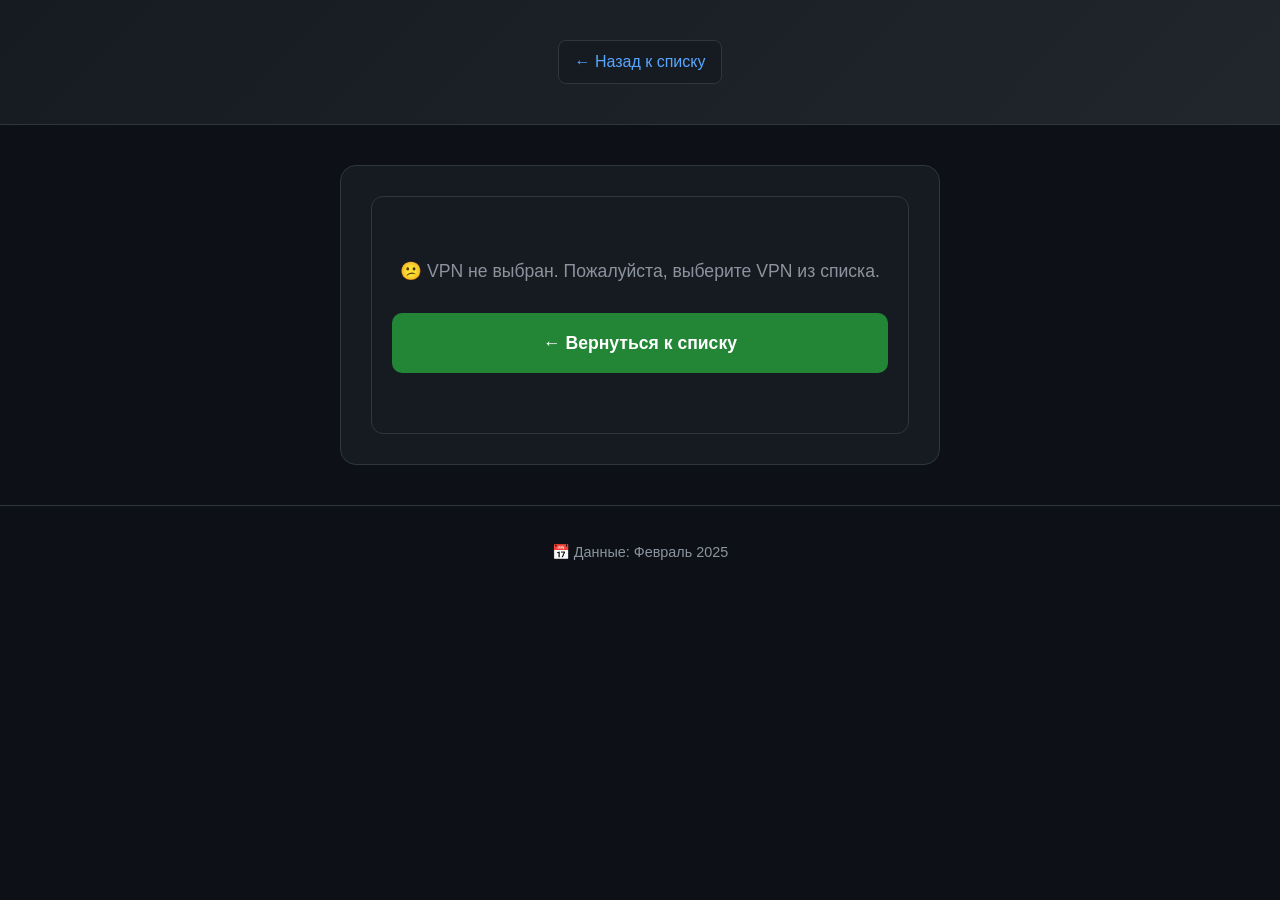
==== detail.html @ ce534d46 "1.1" ====
<!DOCTYPE html>
<html lang="ru">
<head>
    <meta charset="UTF-8">
    <meta name="viewport" content="width=device-width, initial-scale=1.0">
    <title id="page-title">VPN Speed Test</title>
    <meta name="description" content="Подробная информация о VPN сервисе">
    <link rel="stylesheet" href="styles.css">
</head>
<body>
    <header class="header">
        <div class="container">
            <a href="index.html" class="back-link">← Назад к списку</a>
        </div>
    </header>

    <main class="main">
        <div class="container">
            <div class="detail-card" id="vpn-content">
                <!-- Контент загрузится через JavaScript -->
            </div>
        </div>
    </main>

    <footer class="footer">
        <div class="container">
            <p id="footer-date">📅 Данные: Февраль 2025</p>
        </div>
    </footer>

    <script src="vpn-detail.js"></script>
</body>
</html>
---- styles.css ----
/* ================================
   CSS Variables & Reset
   ================================ */
:root {
    --bg-primary: #0d1117;
    --bg-secondary: #161b22;
    --bg-tertiary: #21262d;
    --border-color: #30363d;
    --text-primary: #f0f6fc;
    --text-secondary: #8b949e;
    --accent-color: #58a6ff;
    --accent-hover: #79c0ff;
    
    /* Speed indicator colors */
    --speed-high: #3fb950;
    --speed-high-bg: rgba(63, 185, 80, 0.15);
    --speed-medium: #d29922;
    --speed-medium-bg: rgba(210, 153, 34, 0.15);
    --speed-low: #f85149;
    --speed-low-bg: rgba(248, 81, 73, 0.15);
    
    /* Button colors */
    --btn-primary: #238636;
    --btn-hover: #2ea043;
    
    /* Shadows */
    --shadow-sm: 0 1px 2px rgba(0, 0, 0, 0.2);
    --shadow-md: 0 4px 6px rgba(0, 0, 0, 0.3);
    --shadow-lg: 0 10px 20px rgba(0, 0, 0, 0.4);
    
    /* Transitions */
    --transition-fast: 0.15s ease;
    --transition-normal: 0.25s ease;
}

* {
    margin: 0;
    padding: 0;
    box-sizing: border-box;
}

body {
    font-family: -apple-system, BlinkMacSystemFont, 'Segoe UI', Roboto, Oxygen, Ubuntu, sans-serif;
    background-color: var(--bg-primary);
    color: var(--text-primary);
    line-height: 1.6;
    min-height: 100vh;
}

.container {
    max-width: 1200px;
    margin: 0 auto;
    padding: 0 20px;
}

/* ================================
   Header
   ================================ */
.header {
    background: linear-gradient(135deg, var(--bg-secondary) 0%, var(--bg-tertiary) 100%);
    padding: 40px 0;
    text-align: center;
    border-bottom: 1px solid var(--border-color);
}

.header h1 {
    font-size: 2.5rem;
    font-weight: 700;
    margin-bottom: 10px;
    background: linear-gradient(135deg, var(--accent-color) 0%, #a371f7 100%);
    -webkit-background-clip: text;
    -webkit-text-fill-color: transparent;
    background-clip: text;
}

.header p {
    color: var(--text-secondary);
    font-size: 1.1rem;
}

/* ================================
   Search Container
   ================================ */
.search-container {
    margin: 20px 0 30px;
}

.search-container input {
    width: 100%;
    max-width: 500px;
    padding: 14px 20px;
    font-size: 1rem;
    background: var(--bg-secondary);
    border: 2px solid var(--border-color);
    border-radius: 10px;
    color: var(--text-primary);
    outline: none;
    transition: border-color var(--transition-fast), box-shadow var(--transition-fast);
}

.search-container input::placeholder {
    color: var(--text-secondary);
}

.search-container input:focus {
    border-color: var(--accent-color);
    box-shadow: 0 0 0 3px rgba(88, 166, 255, 0.15);
}

/* ================================
   Sort Container
   ================================ */
.sort-container {
    display: flex;
    align-items: center;
    gap: 15px;
    margin-bottom: 25px;
    flex-wrap: wrap;
}

.sort-label {
    color: var(--text-secondary);
    font-size: 0.95rem;
}

.sort-buttons {
    display: flex;
    gap: 10px;
}

.sort-btn {
    padding: 8px 16px;
    background: var(--bg-secondary);
    border: 1px solid var(--border-color);
    border-radius: 8px;
    color: var(--text-primary);
    cursor: pointer;
    transition: all var(--transition-fast);
    font-size: 0.9rem;
}

.sort-btn:hover {
    background: var(--bg-tertiary);
    border-color: var(--accent-color);
}

.sort-btn.sorted {
    background: var(--bg-tertiary);
    border-color: var(--accent-color);
    color: var(--accent-color);
}

.th-content {
    display: flex;
    align-items: center;
    gap: 6px;
}

.sort-icon {
    font-size: 0.75rem;
    color: var(--text-secondary);
}

/* ================================
   Cards Container
   ================================ */
.cards-container {
    display: grid;
    grid-template-columns: repeat(auto-fill, minmax(320px, 1fr));
    gap: 20px;
    margin: 20px 0 40px;
}

/* ================================
   VPN Card
   ================================ */
.vpn-card {
    background: var(--bg-secondary);
    border: 1px solid var(--border-color);
    border-radius: 16px;
    padding: 20px;
    transition: transform var(--transition-normal), box-shadow var(--transition-normal);
    animation: fadeInUp 0.4s ease forwards;
    opacity: 0;
}

.vpn-card:hover {
    transform: translateY(-5px);
    box-shadow: var(--shadow-lg);
    border-color: var(--accent-color);
}

@keyframes fadeInUp {
    from {
        opacity: 0;
        transform: translateY(20px);
    }
    to {
        opacity: 1;
        transform: translateY(0);
    }
}

.card-header {
    display: flex;
    align-items: center;
    gap: 15px;
    margin-bottom: 20px;
}

.vpn-icon {
    width: 60px;
    height: 60px;
    border-radius: 12px;
    object-fit: cover;
    background: var(--bg-tertiary);
}

.vpn-info {
    flex: 1;
}

.vpn-name {
    font-size: 1.1rem;
    font-weight: 600;
    margin-bottom: 8px;
    color: var(--text-primary);
}

.download-btn {
    display: inline-flex;
    align-items: center;
    gap: 6px;
    padding: 6px 12px;
    background: var(--btn-primary);
    color: white;
    text-decoration: none;
    border-radius: 6px;
    font-size: 0.85rem;
    font-weight: 500;
    transition: background var(--transition-fast);
}

.download-btn:hover {
    background: var(--btn-hover);
}

/* ================================
   Card Speeds
   ================================ */
.card-speeds {
    display: flex;
    gap: 15px;
    margin-bottom: 15px;
}

.speed-item {
    flex: 1;
    display: flex;
    flex-direction: column;
    gap: 5px;
}

.speed-label {
    font-size: 0.8rem;
    color: var(--text-secondary);
}

.speed-badge {
    display: inline-flex;
    align-items: center;
    gap: 6px;
    padding: 6px 10px;
    border-radius: 8px;
    font-weight: 600;
    font-size: 0.95rem;
}

.speed-badge.high {
    background: var(--speed-high-bg);
    color: var(--speed-high);
    border: 1px solid var(--speed-high);
}

.speed-badge.medium {
    background: var(--speed-medium-bg);
    color: var(--speed-medium);
    border: 1px solid var(--speed-medium);
}

.speed-badge.low {
    background: var(--speed-low-bg);
    color: var(--speed-low);
    border: 1px solid var(--speed-low);
}

/* ================================
   Speed Indicators
   ================================ */
.speed-indicators {
    display: flex;
    flex-direction: column;
    gap: 12px;
}

.indicator {
    display: grid;
    grid-template-columns: 80px 1fr 80px;
    align-items: center;
    gap: 10px;
}

.indicator-label {
    font-size: 0.8rem;
    color: var(--text-secondary);
}

.indicator-bar {
    height: 8px;
    background: var(--bg-tertiary);
    border-radius: 4px;
    overflow: hidden;
}

.indicator-fill {
    height: 100%;
    border-radius: 4px;
    transition: width 0.5s ease;
}

.indicator-fill.high {
    background: linear-gradient(90deg, var(--speed-high) 0%, #4ade80 100%);
}

.indicator-fill.medium {
    background: linear-gradient(90deg, var(--speed-medium) 0%, #facc15 100%);
}

.indicator-fill.low {
    background: linear-gradient(90deg, var(--speed-low) 0%, #f87171 100%);
}

.indicator-value {
    font-size: 0.8rem;
    color: var(--text-secondary);
    text-align: right;
}

/* ================================
   Legend
   ================================ */
.legend {
    margin: 40px 0;
    padding: 25px;
    background: var(--bg-secondary);
    border: 1px solid var(--border-color);
    border-radius: 12px;
}

.legend h3 {
    margin-bottom: 20px;
    font-size: 1.1rem;
    color: var(--text-primary);
}

.legend-items {
    display: flex;
    flex-wrap: wrap;
    gap: 25px;
}

.legend-item {
    display: flex;
    align-items: center;
    gap: 10px;
    color: var(--text-secondary);
    font-size: 0.95rem;
}

.speed-dot {
    width: 14px;
    height: 14px;
    border-radius: 50%;
}

.speed-dot.high {
    background: var(--speed-high);
    box-shadow: 0 0 8px var(--speed-high);
}

.speed-dot.medium {
    background: var(--speed-medium);
    box-shadow: 0 0 8px var(--speed-medium);
}

.speed-dot.low {
    background: var(--speed-low);
    box-shadow: 0 0 8px var(--speed-low);
}

/* ================================
   No Results Message
   ================================ */
.no-results {
    grid-column: 1 / -1;
    text-align: center;
    padding: 60px 20px;
    color: var(--text-secondary);
    font-size: 1.1rem;
    background: var(--bg-secondary);
    border: 1px solid var(--border-color);
    border-radius: 12px;
}

/* ================================
   Responsive Design
   ================================ */
@media (max-width: 768px) {
    .header {
        padding: 30px 0;
    }
    
    .header h1 {
        font-size: 1.8rem;
    }
    
    .header p {
        font-size: 1rem;
    }
    
    .stats {
        grid-template-columns: 1fr;
    }
    
    .stat-card {
        padding: 15px;
    }
    
    .stat-number {
        font-size: 1.5rem;
    }
    
    .search-container input {
        padding: 12px 16px;
        font-size: 0.95rem;
    }
    
    .sort-container {
        flex-direction: column;
        align-items: flex-start;
    }
    
    .cards-container {
        grid-template-columns: 1fr;
    }
    
    .vpn-card {
        padding: 15px;
    }
    
    .card-header {
        gap: 12px;
    }
    
    .vpn-icon {
        width: 50px;
        height: 50px;
    }
    
    .vpn-name {
        font-size: 1rem;
    }
    
    .card-speeds {
        flex-direction: column;
        gap: 10px;
    }
    
    .indicator {
        grid-template-columns: 70px 1fr 70px;
    }
    
    .legend {
        padding: 20px;
    }
    
    .legend-items {
        flex-direction: column;
        gap: 15px;
    }
}

@media (max-width: 480px) {
    .container {
        padding: 0 15px;
    }
    
    .header {
        padding: 25px 0;
    }
    
    .header h1 {
        font-size: 1.5rem;
    }
    
    .vpn-icon {
        width: 45px;
        height: 45px;
    }
    
    .indicator {
        grid-template-columns: 60px 1fr 60px;
    }
    
    .indicator-label,
    .indicator-value {
        font-size: 0.75rem;
    }
}

/* ================================
   Print Styles
   ================================ */
@media print {
    body {
        background: white;
        color: black;
    }
    
    .header,
    .search-container,
    .sort-container,
    .legend {
        display: none;
    }
    
    .cards-container {
        display: grid;
        grid-template-columns: repeat(2, 1fr);
        gap: 15px;
    }
    
    .vpn-card {
        border: 1px solid #ddd;
        color: black;
    }
    
    .download-btn {
        display: none;
    }
}

/* ================================
   Clickable Card Link
   ================================ */
.vpn-card-link {
    text-decoration: none;
    color: inherit;
    display: block;
}

.vpn-card-link:hover .vpn-card {
    transform: translateY(-5px);
    box-shadow: var(--shadow-lg);
    border-color: var(--accent-color);
}

.card-footer {
    margin-top: 15px;
    padding-top: 15px;
    border-top: 1px solid var(--border-color);
}

.view-details {
    color: var(--accent-color);
    font-size: 0.9rem;
    font-weight: 500;
}

/* ================================
   Detail Page Styles
   ================================ */
.back-link {
    display: inline-block;
    color: var(--accent-color);
    text-decoration: none;
    font-size: 1rem;
    padding: 8px 16px;
    background: var(--bg-secondary);
    border: 1px solid var(--border-color);
    border-radius: 8px;
    transition: all var(--transition-fast);
}

.back-link:hover {
    background: var(--bg-tertiary);
    border-color: var(--accent-color);
}

.detail-card {
    max-width: 600px;
    margin: 40px auto;
    background: var(--bg-secondary);
    border: 1px solid var(--border-color);
    border-radius: 16px;
    padding: 30px;
}

.detail-header {
    display: flex;
    align-items: center;
    gap: 20px;
    margin-bottom: 30px;
    padding-bottom: 20px;
    border-bottom: 1px solid var(--border-color);
}

.detail-icon {
    width: 80px;
    height: 80px;
    border-radius: 16px;
    object-fit: cover;
    background: var(--bg-tertiary);
}

.detail-title h1 {
    font-size: 1.8rem;
    font-weight: 700;
    margin-bottom: 5px;
    color: var(--text-primary);
}

.detail-title p {
    color: var(--text-secondary);
    font-size: 1rem;
}

.speed-section {
    margin-bottom: 30px;
}

.speed-section h2 {
    font-size: 1.1rem;
    margin-bottom: 15px;
    color: var(--text-primary);
}

.speed-grid {
    display: grid;
    grid-template-columns: repeat(2, 1fr);
    gap: 15px;
}

.speed-value {
    display: block;
    font-size: 1.5rem;
    font-weight: 700;
    padding: 15px;
    border-radius: 10px;
    text-align: center;
}

.speed-value.high {
    background: var(--speed-high-bg);
    color: var(--speed-high);
    border: 2px solid var(--speed-high);
}

.speed-value.medium {
    background: var(--speed-medium-bg);
    color: var(--speed-medium);
    border: 2px solid var(--speed-medium);
}

.speed-value.low {
    background: var(--speed-low-bg);
    color: var(--speed-low);
    border: 2px solid var(--speed-low);
}

.action-section {
    margin-bottom: 30px;
}

.download-btn-large {
    display: block;
    width: 100%;
    padding: 16px 20px;
    background: var(--btn-primary);
    color: white;
    text-decoration: none;
    border-radius: 10px;
    font-size: 1.1rem;
    font-weight: 600;
    text-align: center;
    transition: background var(--transition-fast);
}

.download-btn-large:hover {
    background: var(--btn-hover);
}

.description-section,
.features-section {
    margin-bottom: 30px;
}

.description-section h2,
.features-section h2 {
    font-size: 1.1rem;
    margin-bottom: 15px;
    color: var(--text-primary);
}

.description-section p {
    color: var(--text-secondary);
    line-height: 1.7;
}

.features-list {
    list-style: none;
    display: grid;
    grid-template-columns: repeat(2, 1fr);
    gap: 10px;
}

.features-list li {
    padding: 10px 15px;
    background: var(--bg-tertiary);
    border-radius: 8px;
    color: var(--text-secondary);
    font-size: 0.95rem;
}

/* ================================
   Footer
   ================================ */
.footer {
    text-align: center;
    padding: 30px 0;
    margin-top: 40px;
    border-top: 1px solid var(--border-color);
    color: var(--text-secondary);
}

.footer p {
    margin: 5px 0;
    font-size: 0.9rem;
}

/* ================================
   Responsive Detail Page
   ================================ */
@media (max-width: 768px) {
    .detail-card {
        margin: 20px auto;
        padding: 20px;
    }
    
    .detail-header {
        flex-direction: column;
        text-align: center;
    }
    
    .detail-icon {
        width: 60px;
        height: 60px;
    }
    
    .detail-title h1 {
        font-size: 1.4rem;
    }
    
    .speed-grid {
        grid-template-columns: 1fr;
    }
    
    .speed-value {
        font-size: 1.2rem;
        padding: 12px;
    }
    
    .features-list {
        grid-template-columns: 1fr;
    }
}
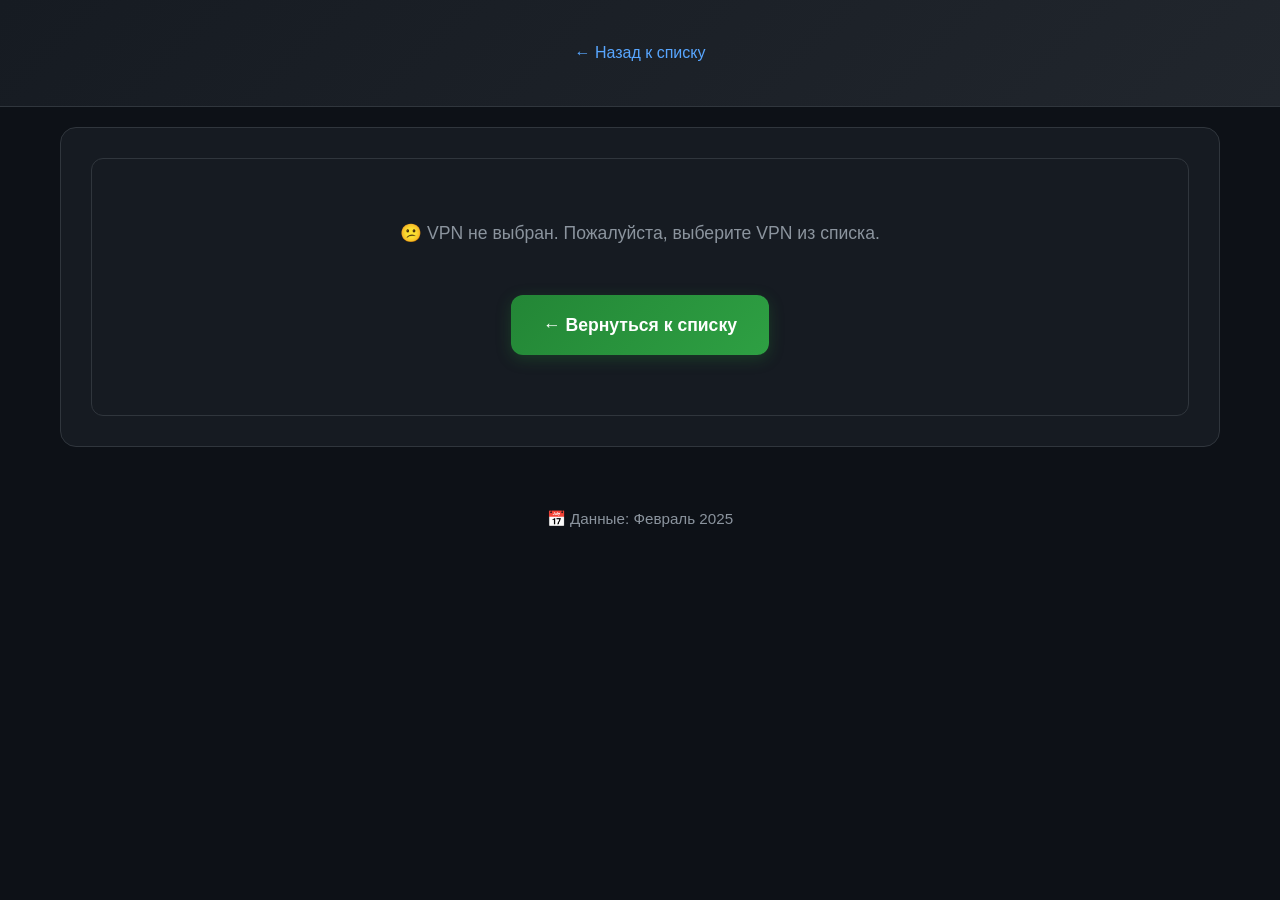
==== commit 37605694: "1.2" ====
--- a/detail.html
+++ b/detail.html
@@ -5,7 +5,7 @@
     <meta name="viewport" content="width=device-width, initial-scale=1.0">
     <title id="page-title">VPN Speed Test</title>
     <meta name="description" content="Подробная информация о VPN сервисе">
-    <link rel="stylesheet" href="styles.css">
+    <link rel="stylesheet" href="css/main.css">
 </head>
 <body>
     <header class="header">
--- a/css/main.css
+++ b/css/main.css
@@ -0,0 +1,19 @@
+/* ================================
+   Main CSS - Imports all modules
+   ================================ */
+
+/* Variables & Reset */
+@import 'variables.css';
+@import 'reset.css';
+
+/* Components */
+@import 'header.css';
+@import 'cards.css';
+@import 'legend.css';
+@import 'search.css';
+@import 'filter.css';
+@import 'beta.css';
+@import 'detail.css';
+
+/* Responsive */
+@import 'responsive.css';
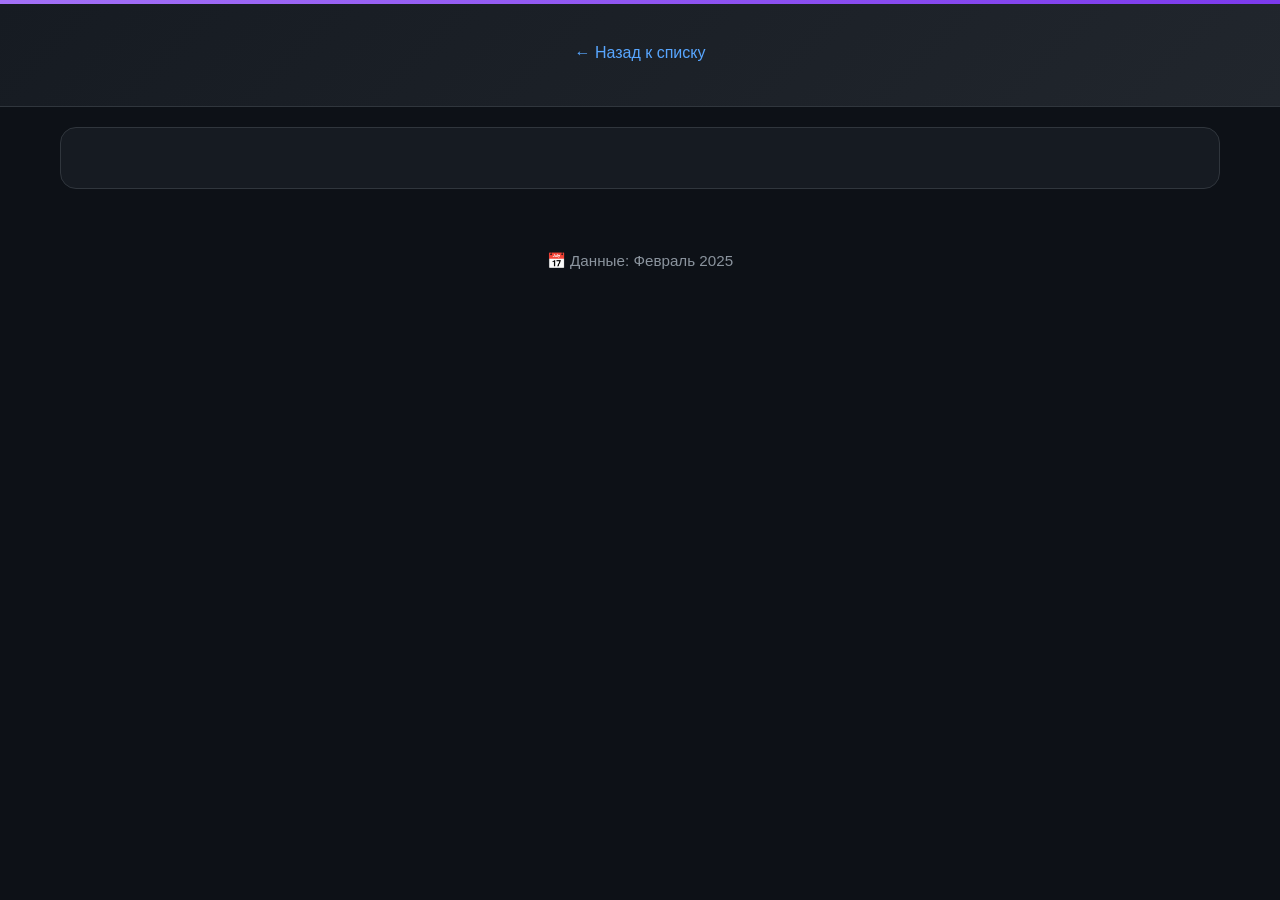
==== commit 533c185d: "1.3" ====
--- a/detail.html
+++ b/detail.html
@@ -5,6 +5,7 @@
     <meta name="viewport" content="width=device-width, initial-scale=1.0">
     <title id="page-title">VPN Speed Test</title>
     <meta name="description" content="Подробная информация о VPN сервисе">
+    <link rel="icon" href="assets/favicon.ico" type="image/x-icon">
     <link rel="stylesheet" href="css/main.css">
 </head>
 <body>
@@ -28,6 +29,7 @@
         </div>
     </footer>
 
-    <script src="vpn-detail.js"></script>
+    <script type="module" src="js/utils-shared.js"></script>
+    <script src="vpn-detail.js" defer></script>
 </body>
 </html>
--- a/css/main.css
+++ b/css/main.css
@@ -12,7 +12,6 @@
 @import 'legend.css';
 @import 'search.css';
 @import 'filter.css';
-@import 'beta.css';
 @import 'detail.css';
 
 /* Responsive */
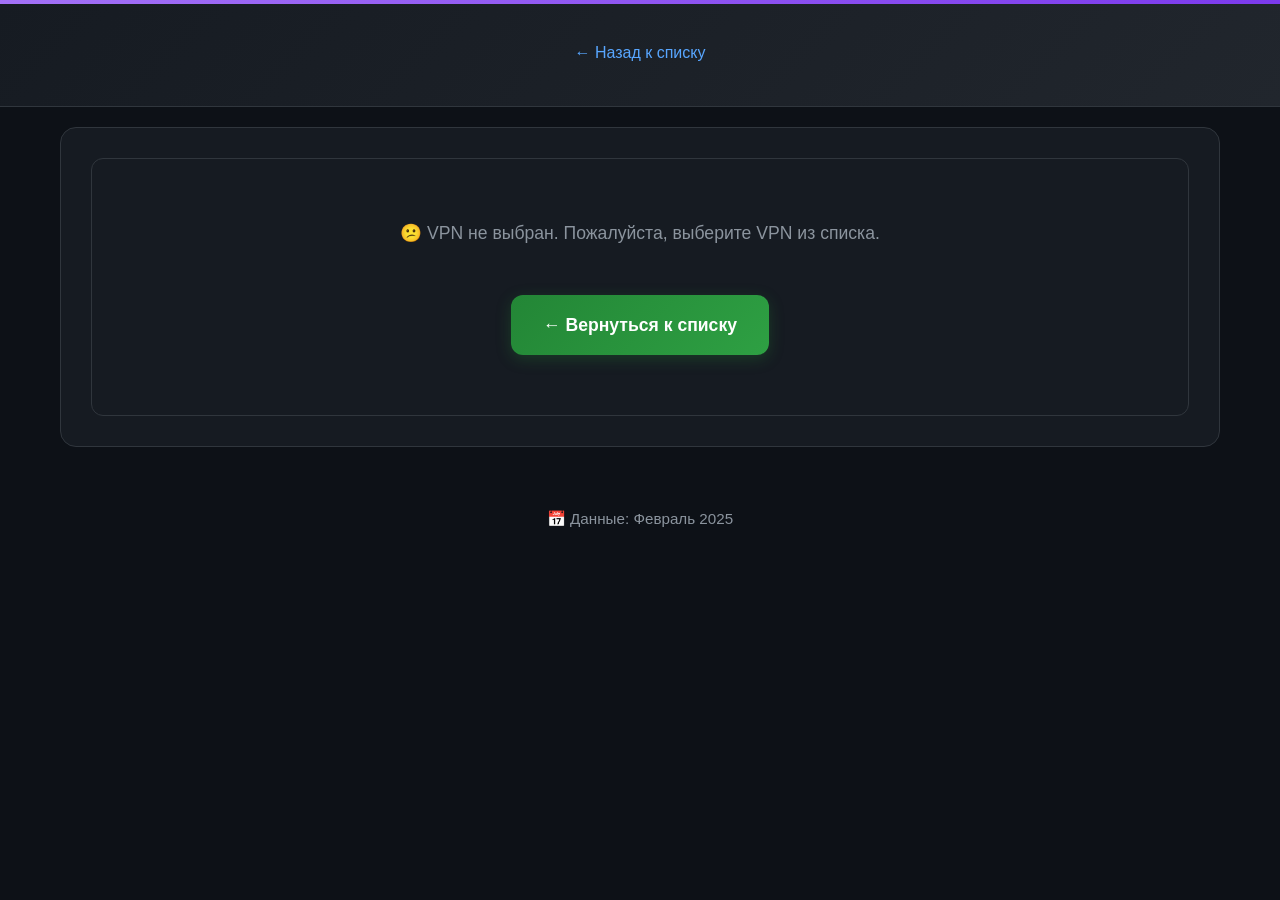
==== commit 3ddaec28: "1.4" ====
--- a/detail.html
+++ b/detail.html
@@ -30,6 +30,6 @@
     </footer>
 
     <script type="module" src="js/utils-shared.js"></script>
-    <script src="vpn-detail.js" defer></script>
+    <script type="module" src="vpn-detail.js"></script>
 </body>
 </html>
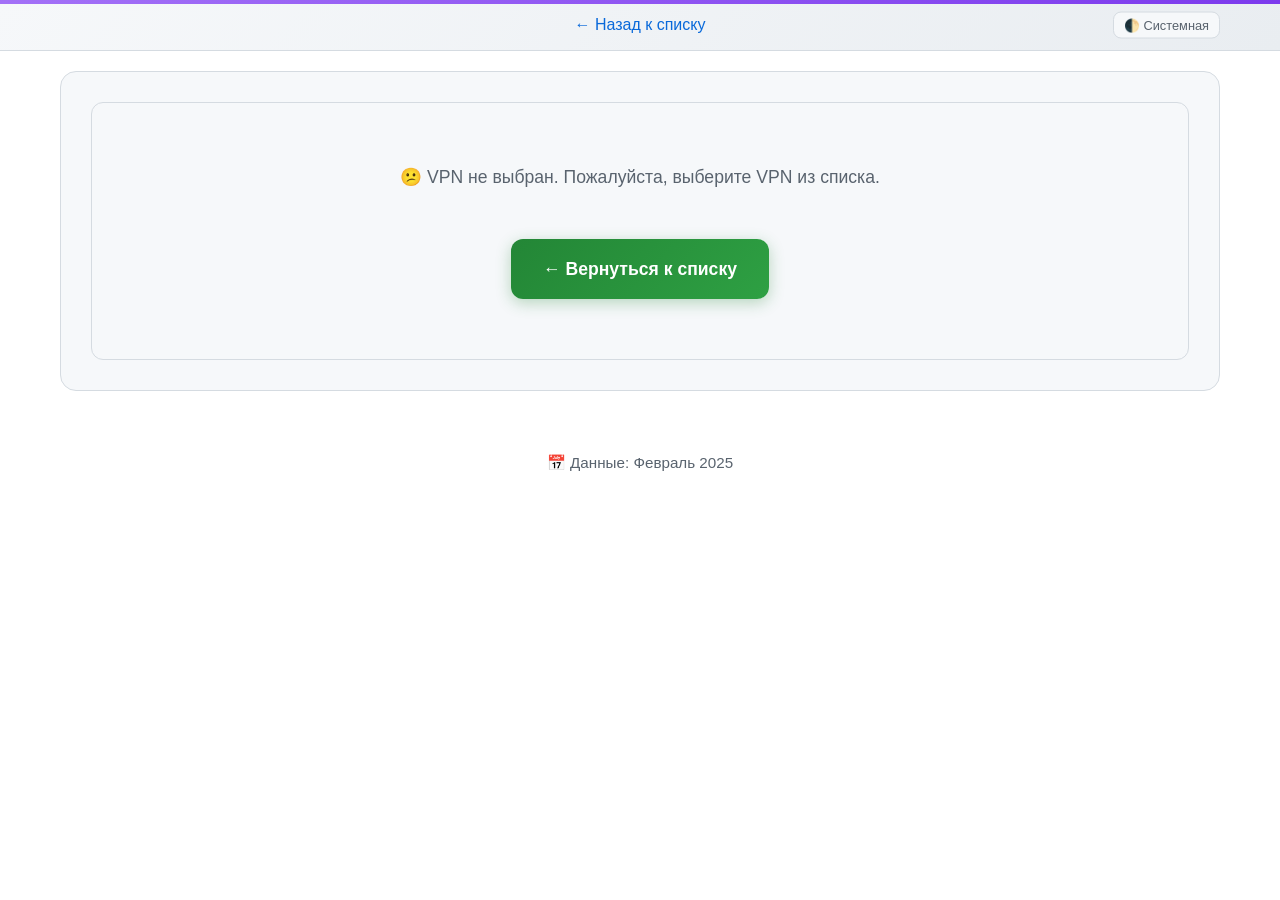
==== commit eb09075b: "1.5" ====
--- a/detail.html
+++ b/detail.html
@@ -5,13 +5,23 @@
     <meta name="viewport" content="width=device-width, initial-scale=1.0">
     <title id="page-title">VPN Speed Test</title>
     <meta name="description" content="Подробная информация о VPN сервисе">
-    <link rel="icon" href="assets/favicon.ico" type="image/x-icon">
-    <link rel="stylesheet" href="css/main.css">
+<link rel="icon" href="assets/favicon.ico" type="image/x-icon">
+<script>
+(function () {
+    try {
+        var m = localStorage.getItem('theme');
+        var light = window.matchMedia('(prefers-color-scheme: light)').matches;
+        document.documentElement.dataset.theme = m === 'light' || (m !== 'dark' && light) ? 'light' : 'dark';
+    } catch (e) { /* без localStorage остаётся тёмная */ }
+})();
+</script>
+<link rel="stylesheet" href="css/main.css">
 </head>
 <body>
     <header class="header">
-        <div class="container">
+        <div class="container header-inner">
             <a href="index.html" class="back-link">← Назад к списку</a>
+            <button id="theme-toggle" class="theme-toggle" type="button"></button>
         </div>
     </header>
 
@@ -29,6 +39,7 @@
         </div>
     </footer>
 
+    <script type="module" src="js/theme.js"></script>
     <script type="module" src="js/utils-shared.js"></script>
     <script type="module" src="vpn-detail.js"></script>
 </body>
